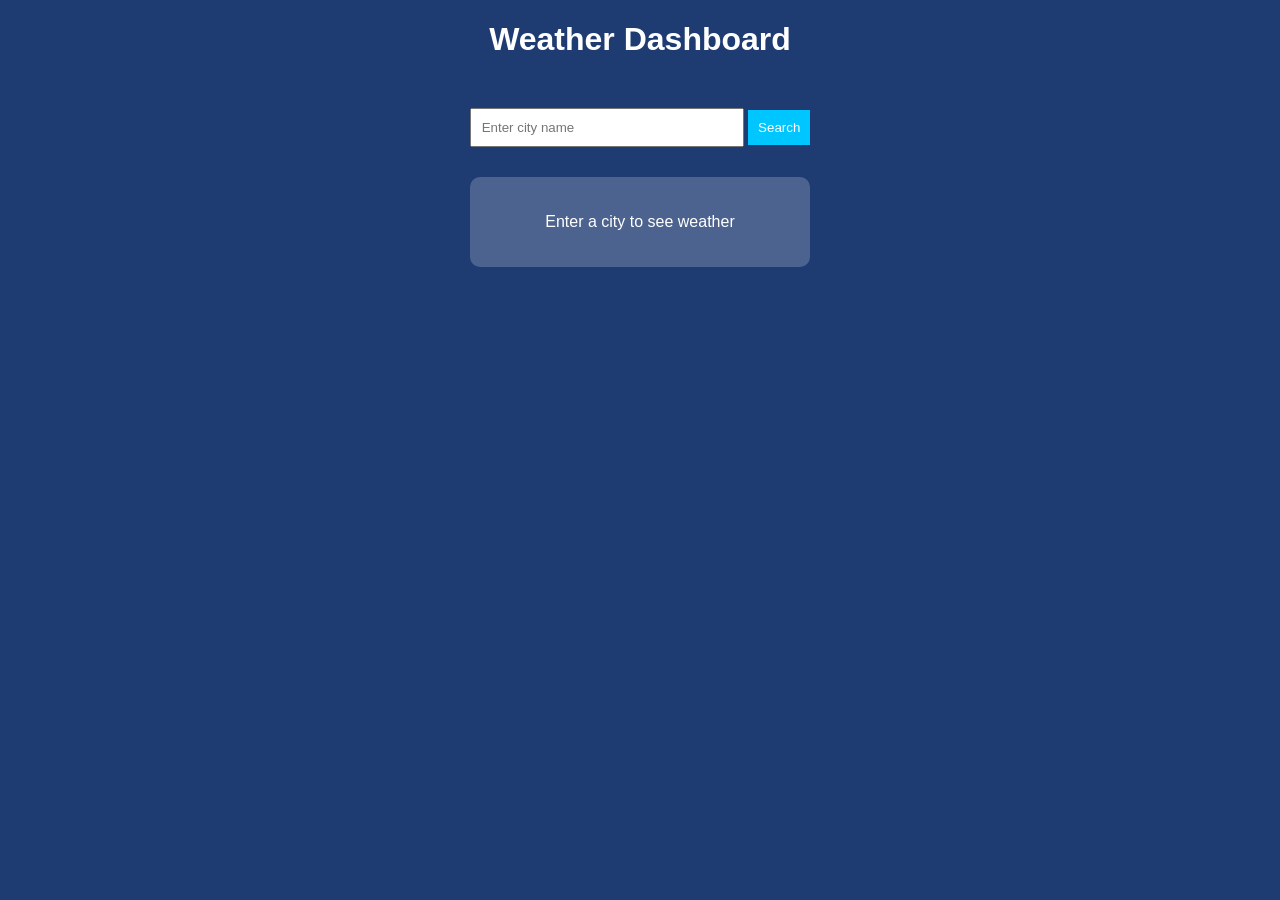
==== index.html @ be002af7 "Add files via upload" ====
<!DOCTYPE html>
<html>
<head>
<title>Weather Dashboard</title>

<style>
body{
font-family: Arial;
background:#1e3c72;
color:white;
text-align:center;
}

.container{
margin-top:50px;
}

input{
padding:10px;
width:250px;
}

button{
padding:10px;
background:#00c6ff;
border:none;
color:white;
cursor:pointer;
}

.weather-box{
margin-top:30px;
background:rgba(255,255,255,0.2);
padding:20px;
width:300px;
margin-left:auto;
margin-right:auto;
border-radius:10px;
}
</style>

</head>

<body>

<h1>Weather Dashboard</h1>

<div class="container">

<input type="text" id="cityInput" placeholder="Enter city name">
<button id="searchBtn">Search</button>

<div id="weatherResult" class="weather-box">
<p>Enter a city to see weather</p>
</div>

</div>

<script src="script.js"></script>

</body>
</html>
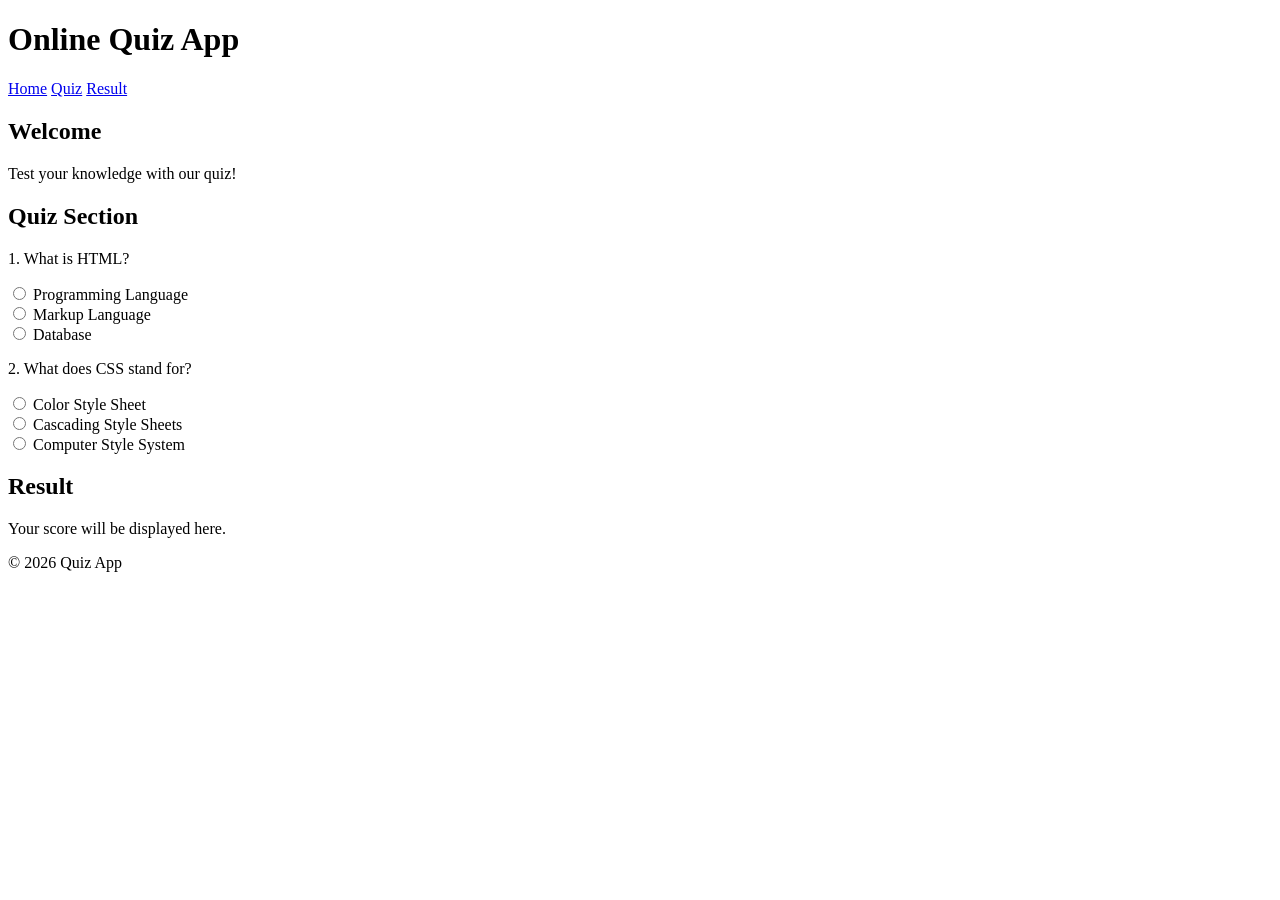
==== commit 2434efec: "Update index.html" ====
--- a/index.html
+++ b/index.html
@@ -1,62 +1,53 @@
 <!DOCTYPE html>
 <html>
 <head>
-<title>Weather Dashboard</title>
-
-<style>
-body{
-font-family: Arial;
-background:#1e3c72;
-color:white;
-text-align:center;
-}
-
-.container{
-margin-top:50px;
-}
-
-input{
-padding:10px;
-width:250px;
-}
-
-button{
-padding:10px;
-background:#00c6ff;
-border:none;
-color:white;
-cursor:pointer;
-}
-
-.weather-box{
-margin-top:30px;
-background:rgba(255,255,255,0.2);
-padding:20px;
-width:300px;
-margin-left:auto;
-margin-right:auto;
-border-radius:10px;
-}
-</style>
-
+    <title>Quiz App</title>
+    <link rel="stylesheet" href="style.css">
 </head>
-
 <body>
 
-<h1>Weather Dashboard</h1>
+<header>
+    <h1>Online Quiz App</h1>
+</header>
 
-<div class="container">
+<nav>
+    <a href="#home">Home</a>
+    <a href="#quiz">Quiz</a>
+    <a href="#result">Result</a>
+</nav>
 
-<input type="text" id="cityInput" placeholder="Enter city name">
-<button id="searchBtn">Search</button>
+<section id="home">
+    <h2>Welcome</h2>
+    <p>Test your knowledge with our quiz!</p>
+</section>
 
-<div id="weatherResult" class="weather-box">
-<p>Enter a city to see weather</p>
-</div>
+<section id="quiz">
+    <h2>Quiz Section</h2>
 
-</div>
+    <article>
+        <p>1. What is HTML?</p>
+        <input type="radio" name="q1"> Programming Language<br>
+        <input type="radio" name="q1"> Markup Language<br>
+        <input type="radio" name="q1"> Database<br>
+    </article>
 
-<script src="script.js"></script>
+    <article>
+        <p>2. What does CSS stand for?</p>
+        <input type="radio" name="q2"> Color Style Sheet<br>
+        <input type="radio" name="q2"> Cascading Style Sheets<br>
+        <input type="radio" name="q2"> Computer Style System<br>
+    </article>
+
+</section>
+
+<section id="result">
+    <h2>Result</h2>
+    <p>Your score will be displayed here.</p>
+</section>
+
+<footer>
+    <p>© 2026 Quiz App</p>
+</footer>
 
 </body>
-</html>+</html>
